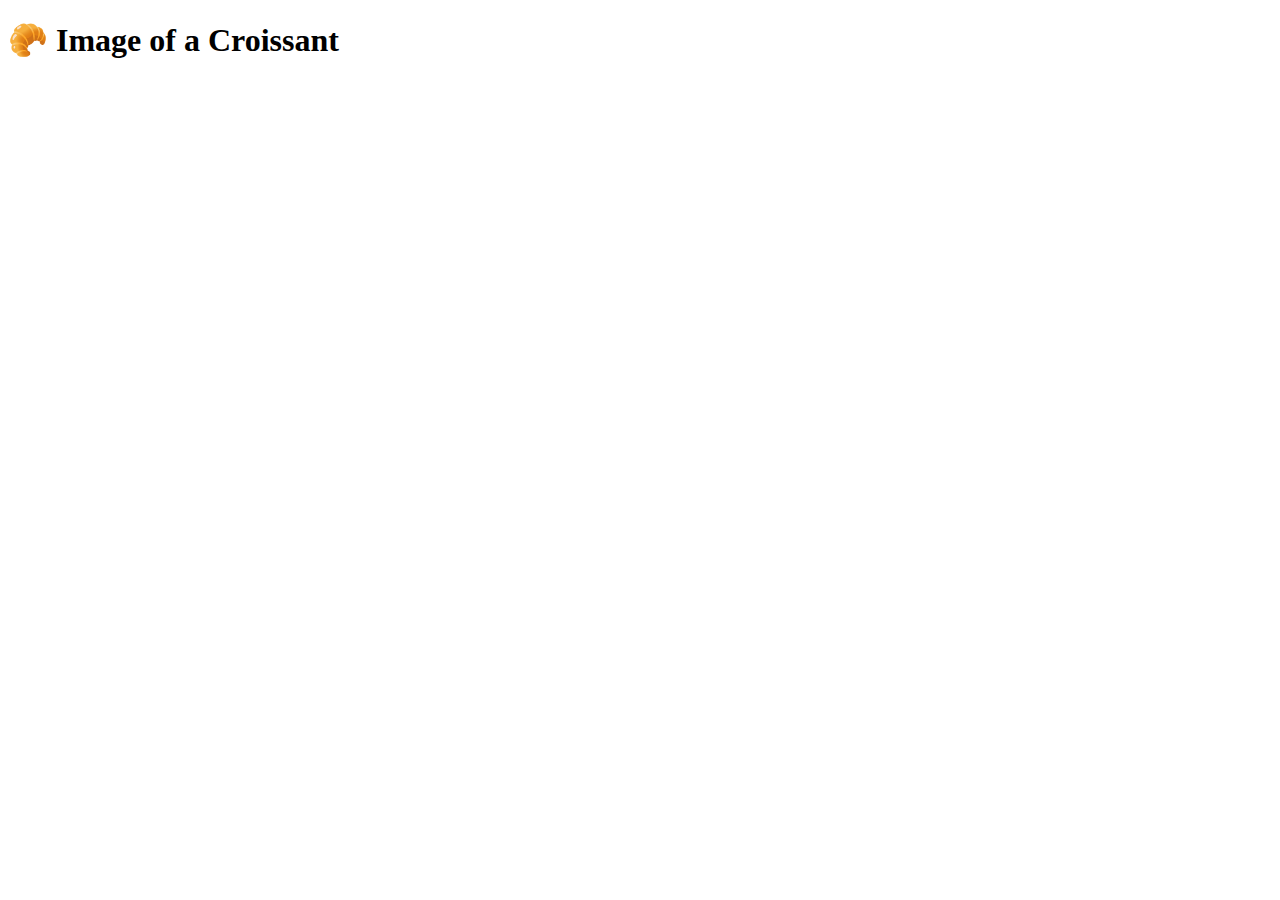
==== contact.html @ d2dfbc39 "Created the initial file structure" ====
<!DOCTYPE html>
<html lang="en">
  <head>
    <meta charset="UTF-8" />
    <meta name="viewport" content="width=device-width, initial-scale=1.0" />
    <title>Contact Page</title>
  </head>
  <body>
    <h1>🥐 Image of a Croissant</h1>
  </body>
</html>
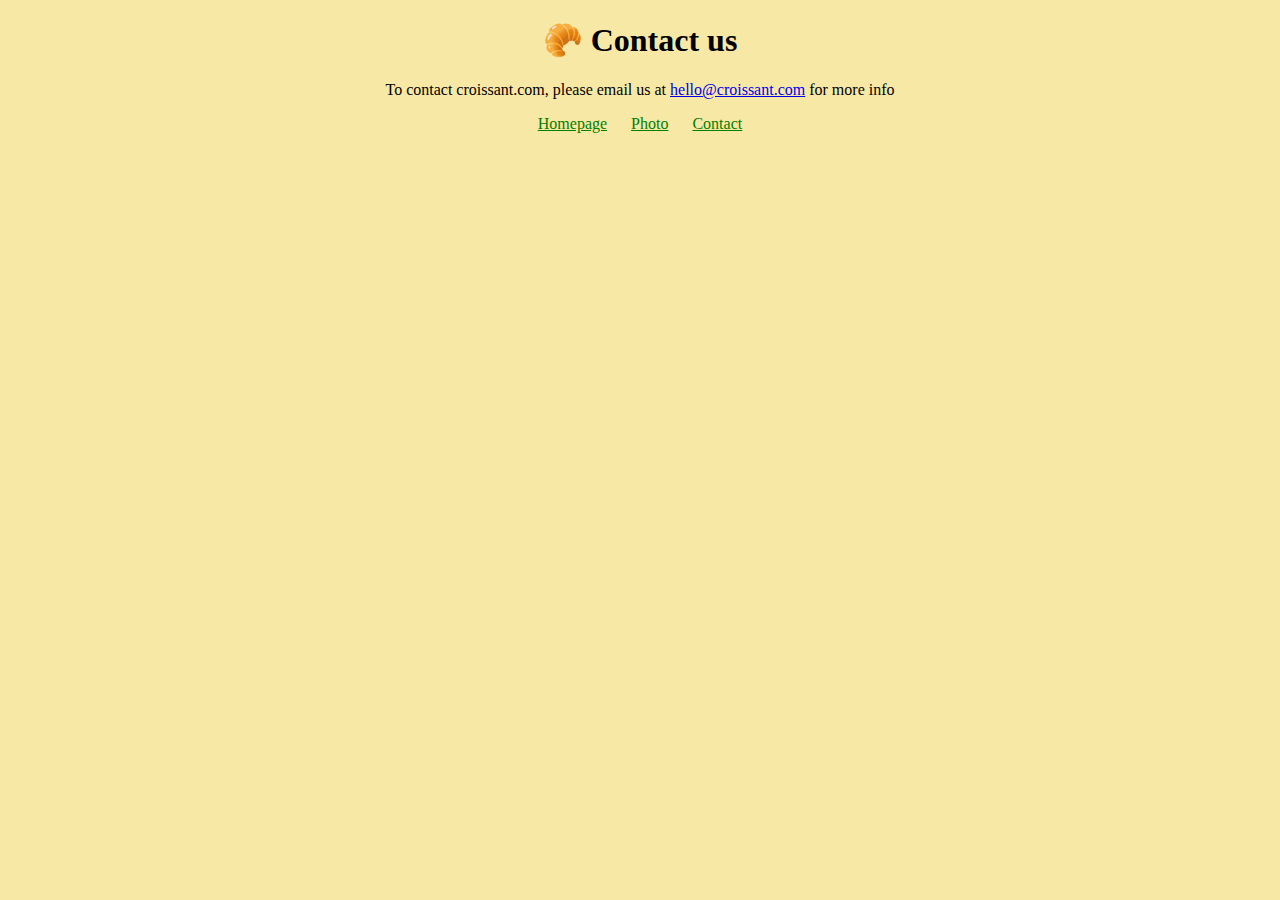
==== commit db0fac50: "Created initial file structures" ====
--- a/contact.html
+++ b/contact.html
@@ -3,9 +3,22 @@
   <head>
     <meta charset="UTF-8" />
     <meta name="viewport" content="width=device-width, initial-scale=1.0" />
+    <link rel="stylesheet" href="/css/styling.css" />
     <title>Contact Page</title>
   </head>
   <body>
-    <h1>🥐 Image of a Croissant</h1>
+    <h1>🥐 Contact us</h1>
+    <p>
+      To contact croissant.com, please email us at
+      <a href="mailto:hello@croissant.com" title="contact us by email"
+        >hello@croissant.com</a
+      >
+      for more info
+    </p>
+    <footer>
+      <a href="/" title="Home"> Homepage</a>
+      <a href="/photo.html" title="Croissant photo"> Photo</a>
+      <a href="/contact.html" title="Contact Croissant.com"> Contact</a>
+    </footer>
   </body>
 </html>
--- a/css/styling.css
+++ b/css/styling.css
@@ -0,0 +1,21 @@
+body {
+  background-color: #f8e8a6;
+}
+
+h1,
+p,
+footer {
+  text-align: center;
+}
+
+footer a {
+  margin: 0 10px;
+  color: green;
+}
+
+.croissant-pic {
+  max-width: 70%;
+  border-radius: 10px;
+  display: block;
+  margin: 30px auto;
+}
